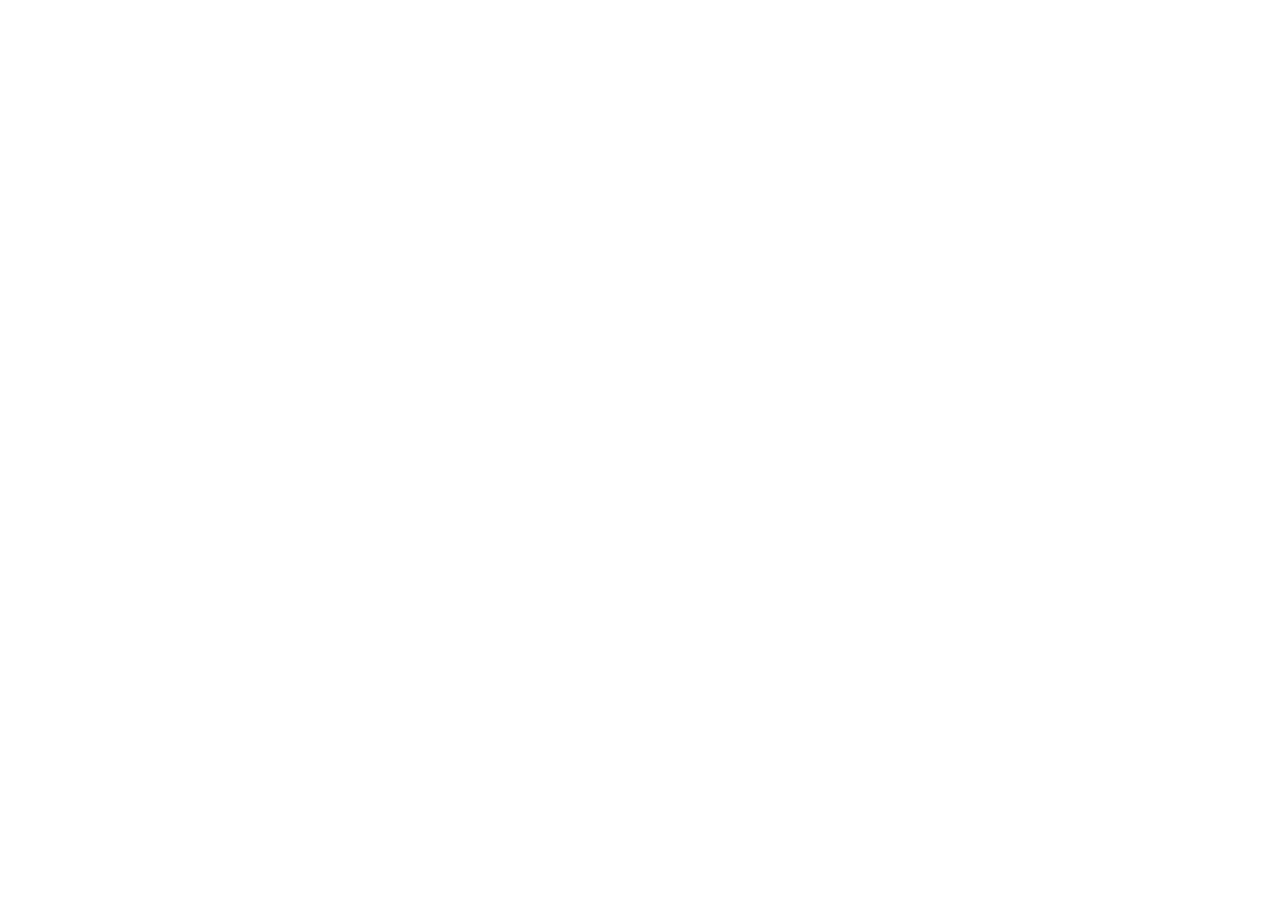
==== index2.html @ 9faab5b0 "Add files via upload" ====
<!DOCTYPE html>
<html lang="ru">
<head>
  <meta charset="utf-8">
  <meta name="viewport" content="width=device-width, initial-scale=1">
  <!-- заголовок в выдаче: главный запрос ближе к началу -->
  <title>Что такое квазибуплон:  определение и примеры</title>
  <!-- описание для сниппета: 1–2 предложения по сути -->
  <meta name="description" content="Квазибуплон — коэффициент
    правдивости оценки студент а: успеваемость, отношение педагога
    и интерес к дисциплине.">
  <!-- главный адрес этой страницы — полный, с https  -->
  <link rel="canonical"
    href="https://kvazi-team-alpha.github.io/chto-takoe-kvazibuplon.html">
</head>
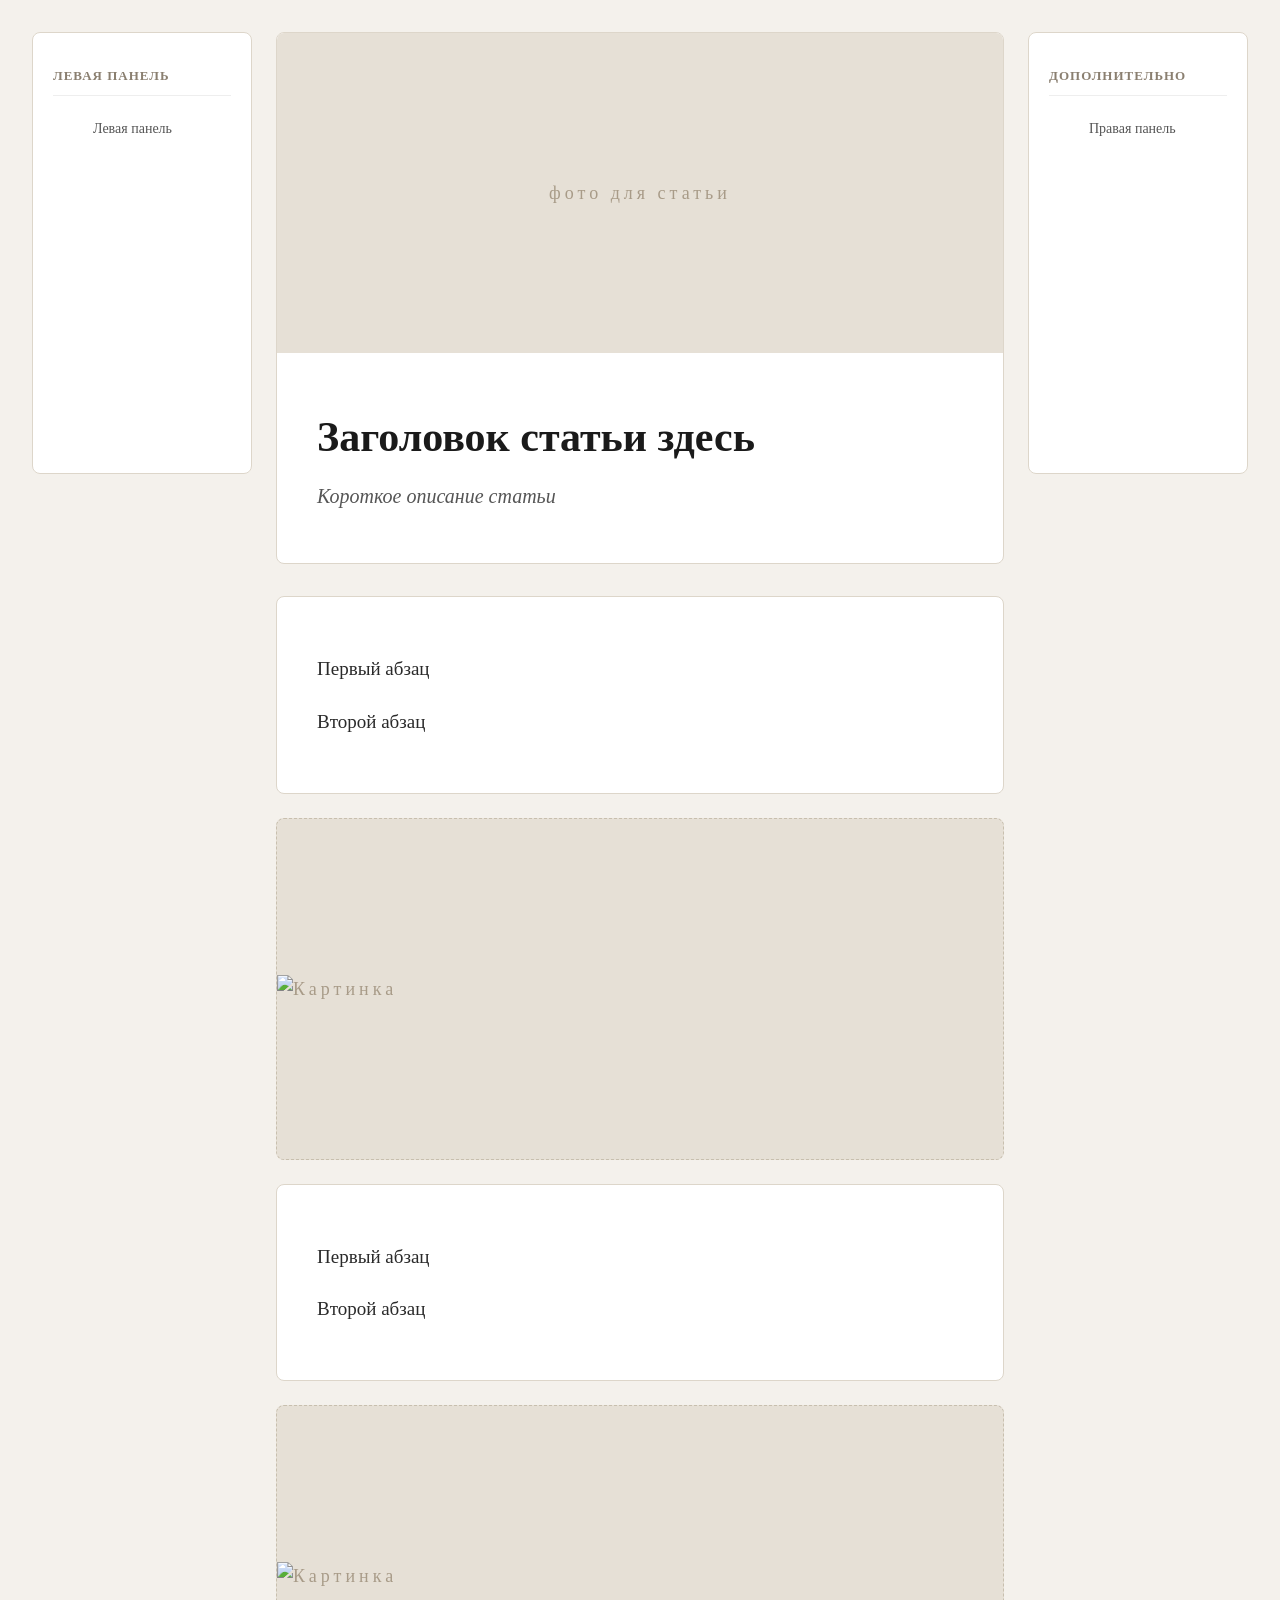
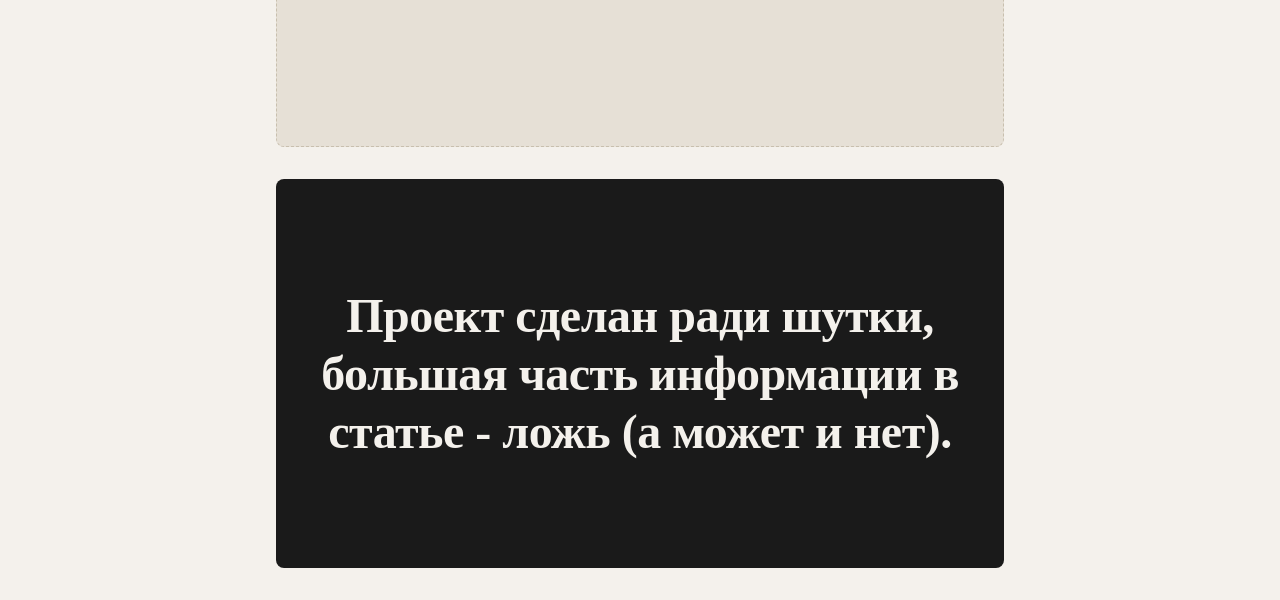
==== commit 6a15671c: "бурмалда" ====
--- a/index2.html
+++ b/index2.html
@@ -1,19 +1,71 @@
 <!DOCTYPE html>
 <html lang="ru">
-<head>
-  <meta charset="utf-8">
-  <meta name="viewport" content="width=device-width, initial-scale=1">
-  <!-- заголовок в выдаче: главный запрос ближе к началу -->
-  <title>Что такое квазибуплон:  определение и примеры</title>
-  <!-- описание для сниппета: 1–2 предложения по сути -->
-  <meta name="description" content="Квазибуплон — коэффициент
-    правдивости оценки студент а: успеваемость, отношение педагога
-    и интерес к дисциплине.">
-  <!-- главный адрес этой страницы — полный, с https  -->
-  <link rel="canonical"
-    href="https://kvazi-team-alpha.github.io/chto-takoe-kvazibuplon.html">
+  <head>
+  <meta charset="UTF-8">
+  <meta name="viewport" content="width=device-width, initial-scale=1.0">
+  <title>Статья</title>
+  <link rel="stylesheet" href="style.css">
 </head>
+<body>
+
+<div class="layout">
+
+  <aside class="sidebar">
+    <h3>Левая панель</h3>
+    <ul>
+      <li>Левая панель</li>
+    </ul>
+  </aside>
 
 
+  <main class="main">
 
-  
+    <header class="article-header">
+      <div class="hero-photo">фото для статьи</div>
+      <div class="header-content">
+        <h1>Заголовок статьи здесь</h1>
+        <p class="lead">Короткое описание статьи</p>
+      </div>
+    </header>
+
+    <article class="article-body">
+
+      <section class="block text">
+        <p>Первый абзац</p>
+        <p>Второй абзац</p>
+      </section>
+
+      <section class="block image">
+        <img src="test.png" alt="Картинка">
+      </section>
+
+      <section class="block text">
+        <p>Первый абзац</p>
+        <p>Второй абзац</p>
+      </section>
+
+      <section class="block image">
+        <img src="test.png" alt="Картинка">
+      </section>
+
+    </article>
+
+
+    <section class="big-text">
+      <p>Проект сделан ради шутки, большая часть информации в статье - ложь (а может и нет).</p>
+    </section>
+
+  </main>
+
+
+  <aside class="sidebar">
+    <h3>Дополнительно</h3>
+    <ul>
+      <li>Правая панель</li>
+    </ul>
+  </aside>
+
+</div>
+
+</body>
+</html>
--- a/style.css
+++ b/style.css
@@ -0,0 +1,171 @@
+
+body {
+  font-family: 'Times New Roman';
+  background: #f4f1ec;
+  color: #1a1a1a;
+  line-height: 1.6;
+  min-height: 100vh;
+}
+
+
+.layout {
+  display: grid;
+  grid-template-columns: 220px 1fr 220px;
+  gap: 24px;
+  max-width: 1600px;
+  margin: 0 auto;
+  padding: 24px;
+  align-items: start;
+}
+
+/* Боковые панели */
+.sidebar {
+  position: sticky;
+  top: 24px;
+  background: #fff;
+  border: 1px solid #ddd6ca;
+  border-radius: 8px;
+  padding: 20px;
+  min-height: 400px;
+  font-size: 14px;
+}
+
+.sidebar h3 {
+  font-size: 13px;
+  text-transform: uppercase;
+  letter-spacing: 1px;
+  color: #8a7f70;
+  margin-bottom: 12px;
+  border-bottom: 1px solid #eee;
+  padding-bottom: 8px;
+}
+
+.sidebar ul { list-style: none; }
+
+.sidebar li {
+  padding: 8px 0;
+  border-bottom: 1px dashed #eee;
+  color: #555;
+}
+
+.sidebar li:last-child { border-bottom: none; }
+
+/* Центр */
+.main {
+  display: flex;
+  flex-direction: column;
+  gap: 32px;
+}
+
+/* Заголовок */
+.article-header {
+  background: #fff;
+  border: 1px solid #ddd6ca;
+  border-radius: 8px;
+  overflow: hidden;
+}
+
+.article-header .hero-photo {
+  width: 100%;
+  height: 320px;
+  background: #e6e0d6 url('') center/contain no-repeat;
+  display: flex;
+  align-items: center;
+  justify-content: center;
+  color: #a89b88;
+  font-size: 18px;
+  letter-spacing: 4px;
+}
+
+.article-header .header-content {
+  padding: 32px 40px;
+}
+
+.article-header h1 {
+  font-size: 42px;
+  line-height: 1.15;
+  margin-bottom: 16px;
+  font-weight: 700;
+}
+
+.article-header .lead {
+  font-size: 20px;
+  color: #555;
+  font-style: italic;
+  line-height: 1.5;
+}
+
+/* Блоки */
+.article-body {
+  display: flex;
+  flex-direction: column;
+  gap: 24px;
+}
+
+.block {
+  border-radius: 8px;
+  overflow: hidden;
+}
+
+/* Текстовый блок */
+.block.text {
+  background: #fff;
+  border: 1px solid #ddd6ca;
+  padding: 36px 40px;
+  font-size: 19px;
+  line-height: 1.75;
+  color: #2a2a2a;
+}
+
+.block.text p + p { margin-top: 16px; }
+
+/* Блок с картинкой */
+.block.image {
+  background: #e6e0d6;
+  border: 1px dashed #c8bfae;
+  min-height: 340px;
+  display: flex;
+  align-items: center;
+  justify-content: center;
+  color: #a89b88;
+  font-size: 18px;
+  letter-spacing: 4px;
+}
+
+.block.image img {
+  width: 100%;
+  height: auto;
+  display: block;
+}
+
+/* Предупреждение */
+.big-text {
+  background: #1a1a1a;
+  color: #f4f1ec;
+  border-radius: 8px;
+  padding: 60px 40px;
+  text-align: center;
+}
+
+.big-text p {
+  font-size: 48px;
+  line-height: 1.2;
+  font-weight: 700;
+  letter-spacing: -0.5px;
+}
+
+@media (max-width: 1100px) {
+  .layout { grid-template-columns: 180px 1fr 180px; gap: 16px; padding: 16px; }
+  .article-header h1 { font-size: 32px; }
+  .big-text p { font-size: 36px; }
+}
+
+@media (max-width: 820px) {
+  .layout { grid-template-columns: 1fr; }
+  .sidebar { position: static; min-height: auto; }
+  .article-header h1 { font-size: 26px; }
+  .article-header .lead { font-size: 17px; }
+  .block.text { padding: 24px; font-size: 17px; }
+  .big-text { padding: 40px 20px; }
+  .big-text p { font-size: 28px; }
+}
